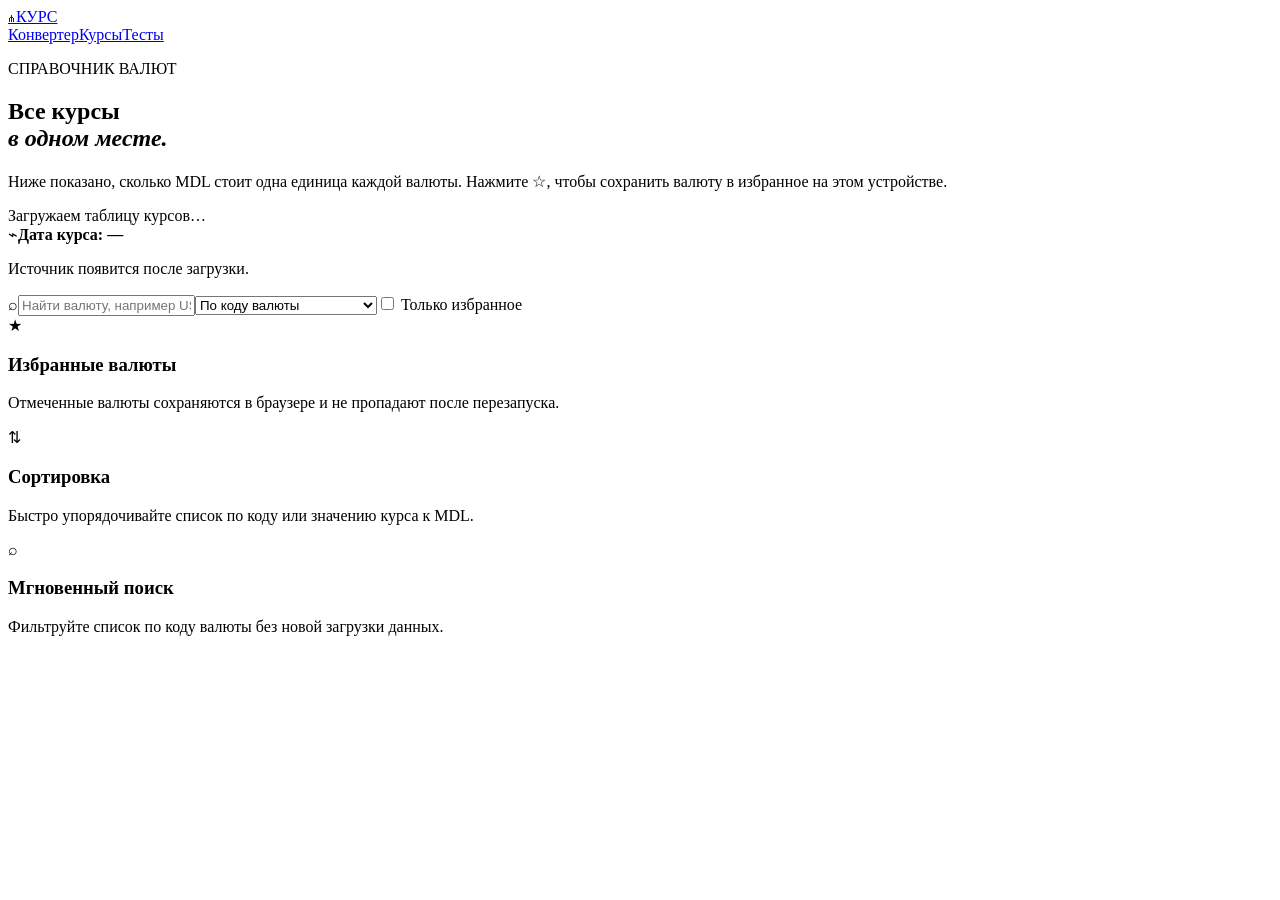
==== currency_converter/web_static/rates.html @ a6d73fe0 "feat: add currency directory and polished README" ====
<!doctype html><html lang="ru"><head><meta charset="utf-8"><meta name="viewport" content="width=device-width,initial-scale=1"><meta name="theme-color" content="#0c1930"><title>Курсы валют · КУРС</title><link rel="stylesheet" href="/app.css"></head><body><main class="page-shell"><header class="topbar"><a class="brand" href="/"><span class="brand-symbol">₼</span><span>КУРС</span></a><nav><a href="/">Конвертер</a><a class="active" href="/rates.html">Курсы</a><a href="/tests.html">Тесты</a></nav></header><section class="hero rates-hero"><div><p class="eyebrow">СПРАВОЧНИК ВАЛЮТ</p><h1>Все курсы<br><em>в одном месте.</em></h1><p class="hero-copy">Ниже показано, сколько MDL стоит одна единица каждой валюты. Нажмите ☆, чтобы сохранить валюту в избранное на этом устройстве.</p><div id="rates-status" class="status loading">Загружаем таблицу курсов…</div></div><aside class="hero-note"><span class="note-icon">⌁</span><b id="rates-date">Дата курса: —</b><p id="rates-source">Источник появится после загрузки.</p></aside></section><section class="rates-panel"><div class="rates-toolbar"><label class="search-box" for="rate-search"><span>⌕</span><input id="rate-search" placeholder="Найти валюту, например USD" autocomplete="off"></label><select id="rate-sort" aria-label="Сортировка курсов"><option value="code">По коду валюты</option><option value="up">По курсу: по возрастанию</option><option value="down">По курсу: по убыванию</option></select><label class="favorite-toggle"><input id="favorites-only" type="checkbox"> Только избранное</label></div><div id="rates-list" class="rates-list" aria-live="polite"></div></section><section class="feature-grid"><article><span>★</span><h3>Избранные валюты</h3><p>Отмеченные валюты сохраняются в браузере и не пропадают после перезапуска.</p></article><article><span>⇅</span><h3>Сортировка</h3><p>Быстро упорядочивайте список по коду или значению курса к MDL.</p></article><article><span>⌕</span><h3>Мгновенный поиск</h3><p>Фильтруйте список по коду валюты без новой загрузки данных.</p></article></section></main><script src="/rates.js"></script></body></html>
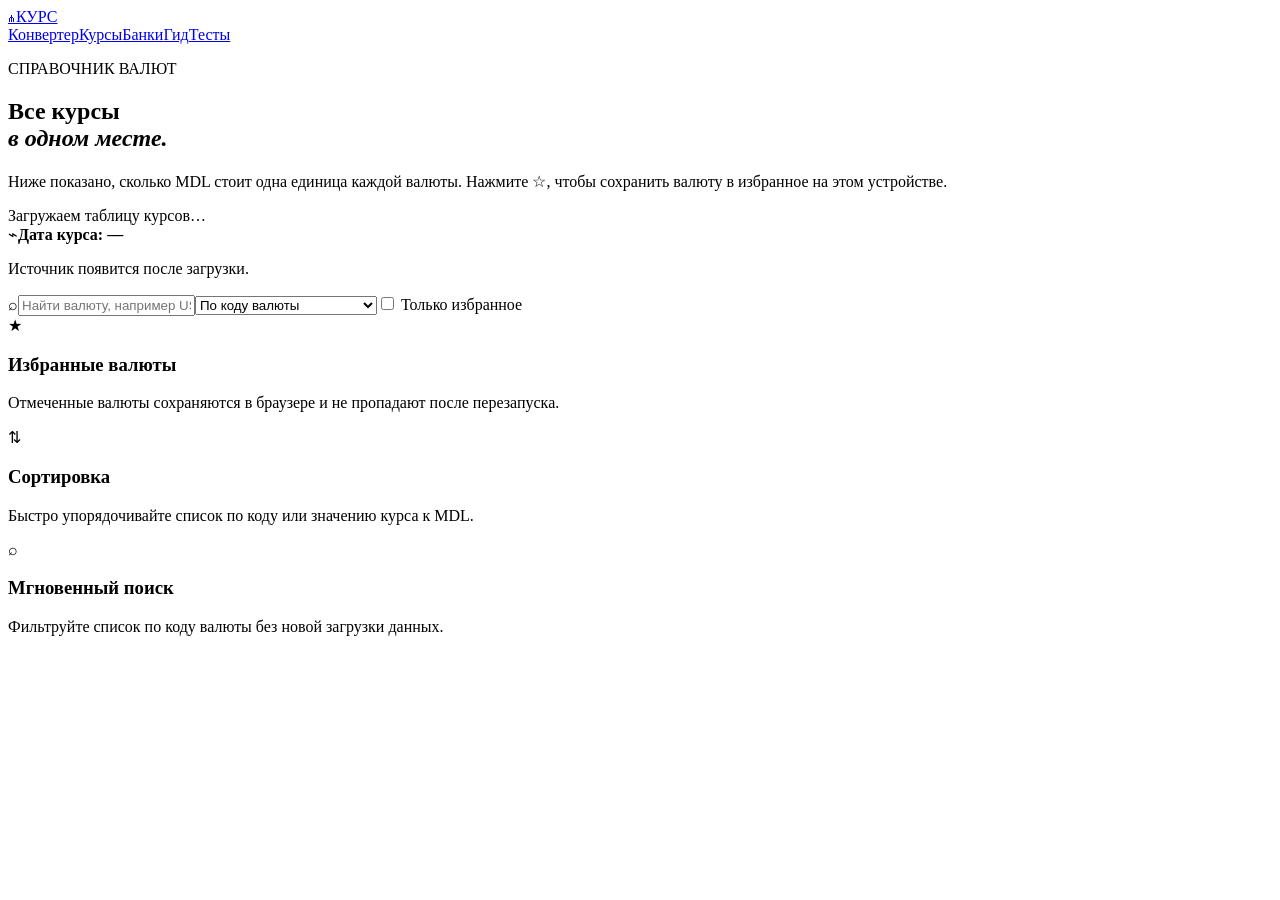
==== commit 474270d2: "feat: add bank directory and financial guide" ====
--- a/currency_converter/web_static/rates.html
+++ b/currency_converter/web_static/rates.html
@@ -1 +1 @@
-<!doctype html><html lang="ru"><head><meta charset="utf-8"><meta name="viewport" content="width=device-width,initial-scale=1"><meta name="theme-color" content="#0c1930"><title>Курсы валют · КУРС</title><link rel="stylesheet" href="/app.css"></head><body><main class="page-shell"><header class="topbar"><a class="brand" href="/"><span class="brand-symbol">₼</span><span>КУРС</span></a><nav><a href="/">Конвертер</a><a class="active" href="/rates.html">Курсы</a><a href="/tests.html">Тесты</a></nav></header><section class="hero rates-hero"><div><p class="eyebrow">СПРАВОЧНИК ВАЛЮТ</p><h1>Все курсы<br><em>в одном месте.</em></h1><p class="hero-copy">Ниже показано, сколько MDL стоит одна единица каждой валюты. Нажмите ☆, чтобы сохранить валюту в избранное на этом устройстве.</p><div id="rates-status" class="status loading">Загружаем таблицу курсов…</div></div><aside class="hero-note"><span class="note-icon">⌁</span><b id="rates-date">Дата курса: —</b><p id="rates-source">Источник появится после загрузки.</p></aside></section><section class="rates-panel"><div class="rates-toolbar"><label class="search-box" for="rate-search"><span>⌕</span><input id="rate-search" placeholder="Найти валюту, например USD" autocomplete="off"></label><select id="rate-sort" aria-label="Сортировка курсов"><option value="code">По коду валюты</option><option value="up">По курсу: по возрастанию</option><option value="down">По курсу: по убыванию</option></select><label class="favorite-toggle"><input id="favorites-only" type="checkbox"> Только избранное</label></div><div id="rates-list" class="rates-list" aria-live="polite"></div></section><section class="feature-grid"><article><span>★</span><h3>Избранные валюты</h3><p>Отмеченные валюты сохраняются в браузере и не пропадают после перезапуска.</p></article><article><span>⇅</span><h3>Сортировка</h3><p>Быстро упорядочивайте список по коду или значению курса к MDL.</p></article><article><span>⌕</span><h3>Мгновенный поиск</h3><p>Фильтруйте список по коду валюты без новой загрузки данных.</p></article></section></main><script src="/rates.js"></script></body></html>
+<!doctype html><html lang="ru"><head><meta charset="utf-8"><meta name="viewport" content="width=device-width,initial-scale=1"><meta name="theme-color" content="#0c1930"><title>Курсы валют · КУРС</title><link rel="stylesheet" href="/app.css"></head><body><main class="page-shell"><header class="topbar"><a class="brand" href="/"><span class="brand-symbol">₼</span><span>КУРС</span></a><nav><a href="/">Конвертер</a><a class="active" href="/rates.html">Курсы</a><a href="/banks.html">Банки</a><a href="/guide.html">Гид</a><a href="/tests.html">Тесты</a></nav></header><section class="hero rates-hero"><div><p class="eyebrow">СПРАВОЧНИК ВАЛЮТ</p><h1>Все курсы<br><em>в одном месте.</em></h1><p class="hero-copy">Ниже показано, сколько MDL стоит одна единица каждой валюты. Нажмите ☆, чтобы сохранить валюту в избранное на этом устройстве.</p><div id="rates-status" class="status loading">Загружаем таблицу курсов…</div></div><aside class="hero-note"><span class="note-icon">⌁</span><b id="rates-date">Дата курса: —</b><p id="rates-source">Источник появится после загрузки.</p></aside></section><section class="rates-panel"><div class="rates-toolbar"><label class="search-box" for="rate-search"><span>⌕</span><input id="rate-search" placeholder="Найти валюту, например USD" autocomplete="off"></label><select id="rate-sort" aria-label="Сортировка курсов"><option value="code">По коду валюты</option><option value="up">По курсу: по возрастанию</option><option value="down">По курсу: по убыванию</option></select><label class="favorite-toggle"><input id="favorites-only" type="checkbox"> Только избранное</label></div><div id="rates-list" class="rates-list" aria-live="polite"></div></section><section class="feature-grid"><article><span>★</span><h3>Избранные валюты</h3><p>Отмеченные валюты сохраняются в браузере и не пропадают после перезапуска.</p></article><article><span>⇅</span><h3>Сортировка</h3><p>Быстро упорядочивайте список по коду или значению курса к MDL.</p></article><article><span>⌕</span><h3>Мгновенный поиск</h3><p>Фильтруйте список по коду валюты без новой загрузки данных.</p></article></section></main><script src="/rates.js"></script></body></html>
